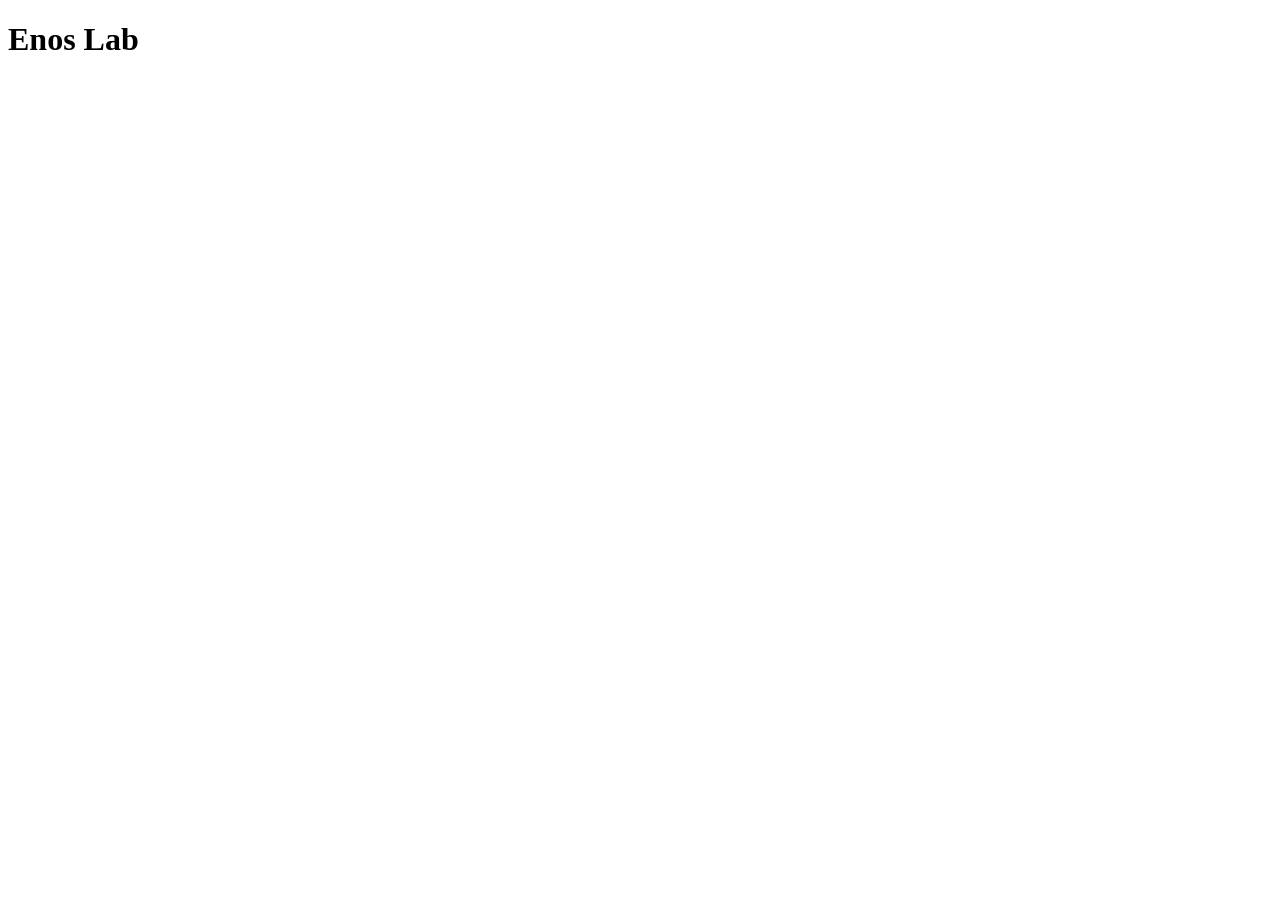
==== src/index.html @ 463412c3 "feat: add src folder" ====
<!DOCTYPE html>
<html lang="en">
<head>
    <meta charset="UTF-8">
    <meta name="viewport" content="width=device-width, initial-scale=1.0">
    <title>Enos Lab</title>
</head>
<body>
    <h1>Enos Lab</h1>
</body>
</html>
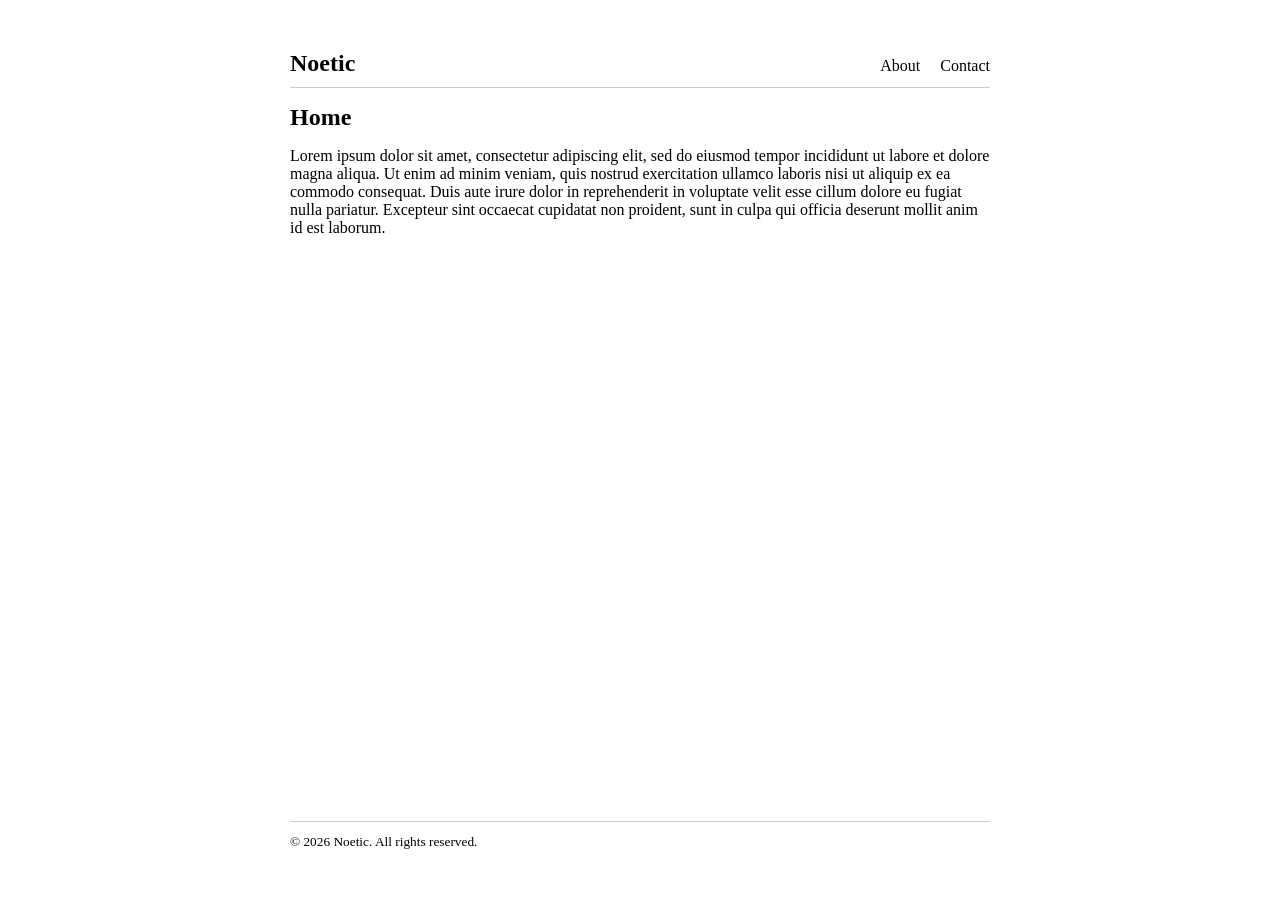
==== commit 6c88a0cd: "update" ====
--- a/src/index.html
+++ b/src/index.html
@@ -3,9 +3,18 @@
 <head>
     <meta charset="UTF-8">
     <meta name="viewport" content="width=device-width, initial-scale=1.0">
-    <title>Enos Lab</title>
+    <link rel="stylesheet" href="./style.css">
+    <script src="./layout.js" defer></script>
+    <title>Noetic</title>
 </head>
 <body>
-    <h1>Enos Lab</h1>
+    <div id="header"></div>
+    <main>
+        <h1>Home</h1>
+        <p>
+            Lorem ipsum dolor sit amet, consectetur adipiscing elit, sed do eiusmod tempor incididunt ut labore et dolore magna aliqua. Ut enim ad minim veniam, quis nostrud exercitation ullamco laboris nisi ut aliquip ex ea commodo consequat. Duis aute irure dolor in reprehenderit in voluptate velit esse cillum dolore eu fugiat nulla pariatur. Excepteur sint occaecat cupidatat non proident, sunt in culpa qui officia deserunt mollit anim id est laborum.
+        </p>
+    </main>
+    <div id="footer"></div>
 </body>
 </html>
--- a/src/style.css
+++ b/src/style.css
@@ -0,0 +1,50 @@
+* {
+    box-sizing: border-box;
+}
+
+body {
+    max-width: 800px;
+    margin: 0 auto;
+    padding: 50px;
+
+    min-height: 100vh;
+    display: flex;
+    flex-direction: column;
+}
+
+main {
+    flex: 1;
+}
+
+.plain {
+    text-decoration: none;
+    color: inherit;
+}
+
+.sitename {
+    font-size: 1.5em;
+    font-weight: bold;
+}
+
+.nav {
+    display: flex;
+    gap: 20px;
+}
+
+header {
+    display: flex;
+    justify-content: space-between;
+    align-items: baseline;
+
+    border-bottom: 1px solid #ccc;
+    padding-bottom: 10px;
+}
+
+footer {
+    border-top: 1px solid #ccc;
+    padding-top: 10px;
+}
+
+h1 {
+    font-size: 1.5em;
+}
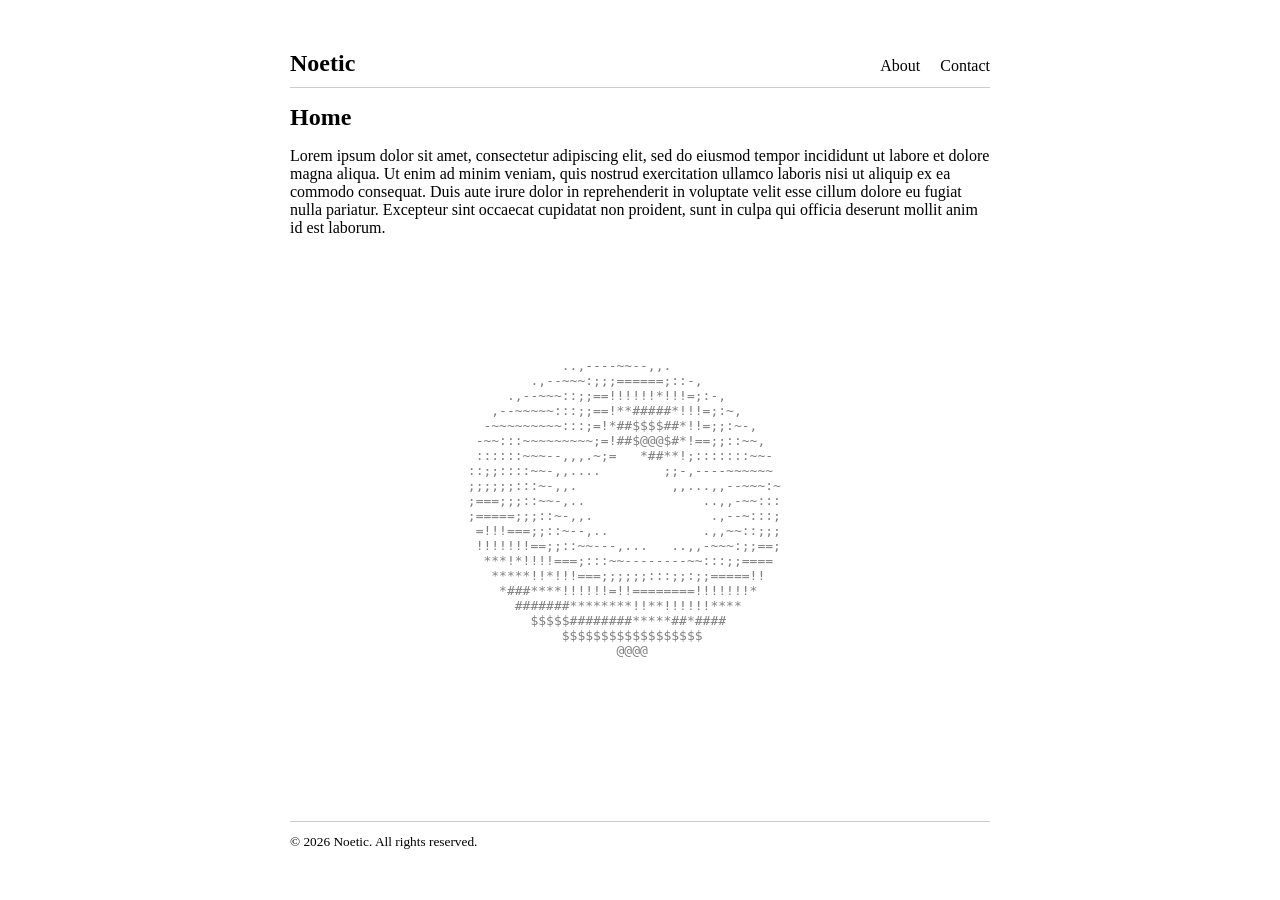
==== commit 414b4616: "donut" ====
--- a/src/index.html
+++ b/src/index.html
@@ -4,17 +4,28 @@
     <meta charset="UTF-8">
     <meta name="viewport" content="width=device-width, initial-scale=1.0">
     <link rel="stylesheet" href="./style.css">
-    <script src="./layout.js" defer></script>
     <title>Noetic</title>
 </head>
 <body>
-    <div id="header"></div>
+    <header>
+        <span class="sitename">
+            <a class="plain" href="./index.html">Noetic</a>
+        </span>
+        <nav class="nav">
+            <a class="plain" href="./about.html">About</a>
+            <a class="plain" href="./contact.html">Contact</a>
+        </nav>
+    </header>
     <main>
         <h1>Home</h1>
         <p>
             Lorem ipsum dolor sit amet, consectetur adipiscing elit, sed do eiusmod tempor incididunt ut labore et dolore magna aliqua. Ut enim ad minim veniam, quis nostrud exercitation ullamco laboris nisi ut aliquip ex ea commodo consequat. Duis aute irure dolor in reprehenderit in voluptate velit esse cillum dolore eu fugiat nulla pariatur. Excepteur sint occaecat cupidatat non proident, sunt in culpa qui officia deserunt mollit anim id est laborum.
         </p>
+        <pre id="donut"></pre>
     </main>
-    <div id="footer"></div>
+    <footer>
+        <small>&copy; 2026 Noetic. All rights reserved.</small>
+    </footer>
+    <script src="./donut.js"></script>
 </body>
 </html>
--- a/src/style.css
+++ b/src/style.css
@@ -14,6 +14,12 @@
 
 main {
     flex: 1;
+}
+
+#donut {
+    width: max-content;
+    margin-inline: auto;
+    opacity: 0.5;
 }
 
 .plain {
@@ -47,4 +53,4 @@
 
 h1 {
     font-size: 1.5em;
-}+}
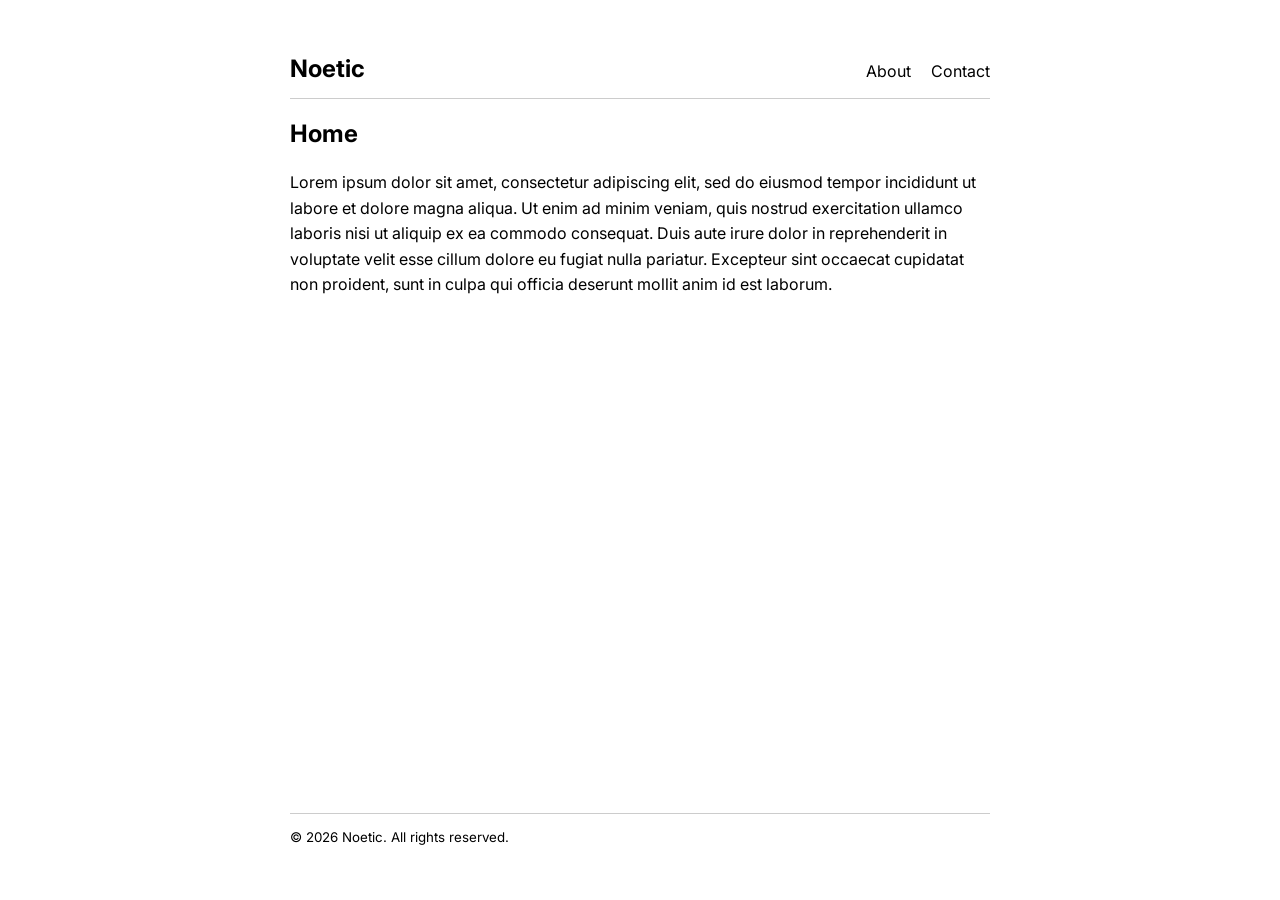
==== commit faabb956: "update" ====
--- a/src/index.html
+++ b/src/index.html
@@ -4,6 +4,9 @@
     <meta charset="UTF-8">
     <meta name="viewport" content="width=device-width, initial-scale=1.0">
     <link rel="stylesheet" href="./style.css">
+    <link rel="preconnect" href="https://fonts.googleapis.com">
+    <link rel="preconnect" href="https://fonts.gstatic.com" crossorigin>
+    <link href="https://fonts.googleapis.com/css2?family=Inter:wght@400;500;700&display=swap" rel="stylesheet">
     <title>Noetic</title>
 </head>
 <body>
@@ -21,11 +24,9 @@
         <p>
             Lorem ipsum dolor sit amet, consectetur adipiscing elit, sed do eiusmod tempor incididunt ut labore et dolore magna aliqua. Ut enim ad minim veniam, quis nostrud exercitation ullamco laboris nisi ut aliquip ex ea commodo consequat. Duis aute irure dolor in reprehenderit in voluptate velit esse cillum dolore eu fugiat nulla pariatur. Excepteur sint occaecat cupidatat non proident, sunt in culpa qui officia deserunt mollit anim id est laborum.
         </p>
-        <pre id="donut"></pre>
     </main>
     <footer>
         <small>&copy; 2026 Noetic. All rights reserved.</small>
     </footer>
-    <script src="./donut.js"></script>
 </body>
 </html>
--- a/src/style.css
+++ b/src/style.css
@@ -10,16 +10,13 @@
     min-height: 100vh;
     display: flex;
     flex-direction: column;
+
+    font-family: "Inter", sans-serif;
+    line-height: 1.6;
 }
 
 main {
     flex: 1;
-}
-
-#donut {
-    width: max-content;
-    margin-inline: auto;
-    opacity: 0.5;
 }
 
 .plain {
